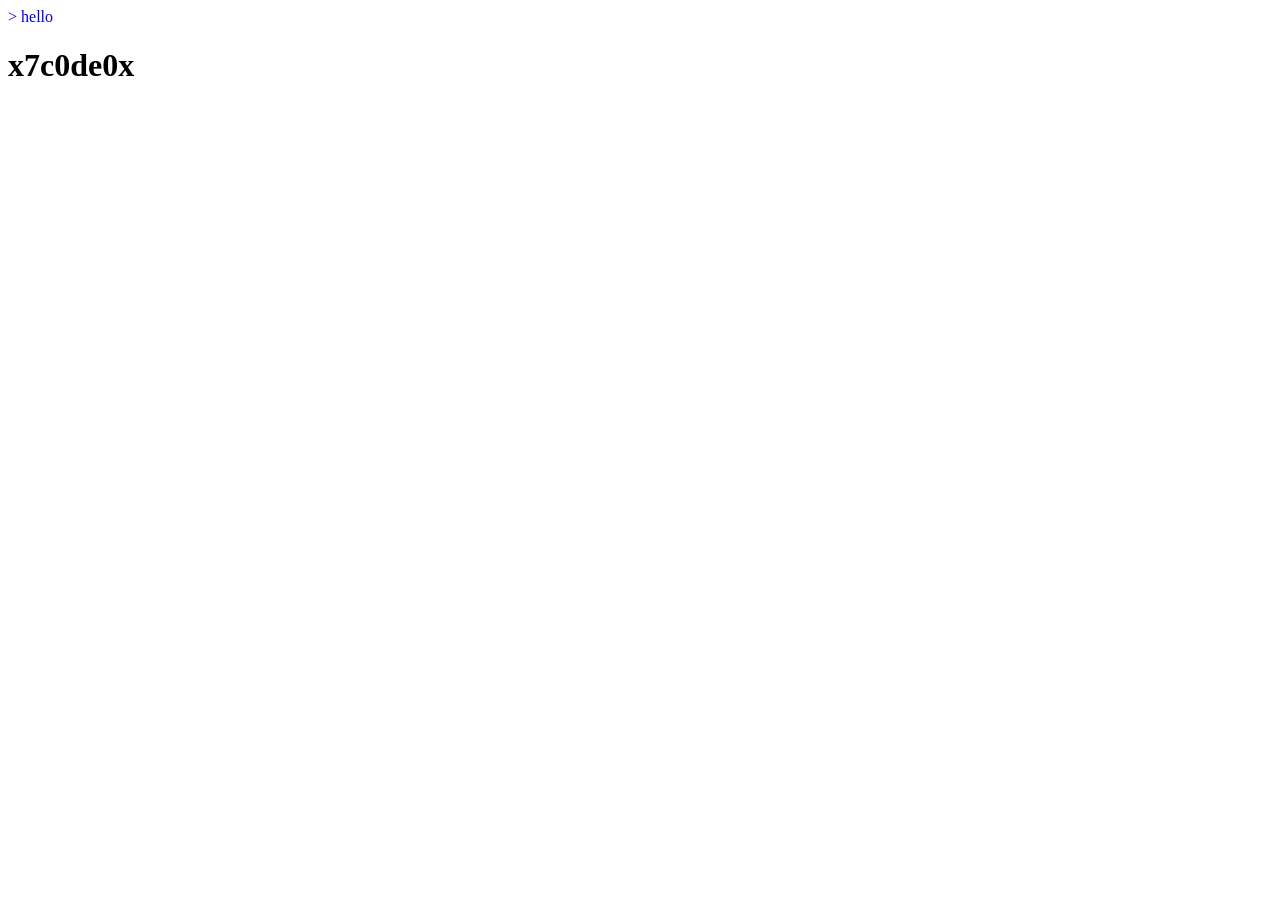
==== public/index.html @ ae6e0615 "Initial commit - Setup Hugo and Theme" ====
<!DOCTYPE html>
<html lang="en">
    <head>
	<meta name="generator" content="Hugo 0.162.1"><script src="/livereload.js?mindelay=10&amp;v=2&amp;port=1313&amp;path=livereload" data-no-instant defer></script>
        <meta charset="UTF-8">
<meta http-equiv="X-UA-Compatible" content="ie=edge">

<meta name="viewport" content="width=device-width, initial-scale=1, shrink-to-fit=no">
<meta name="author" content="">
<meta name="description" content="" />
<meta name="keywords" content="" />
<meta name="robots" content="noodp" />
<meta name="theme-color" content="orange" />
<link rel="canonical" href="http://localhost:1313/" />


    <title>
        
            x7c0de0x 
        
    </title>





  <link rel="stylesheet" href="/main.min.7289daf2e88ea2c7b253a51cc5794c7cc17e7aeb7295a19d978db764a5862f25.css" integrity="sha256-cona8uiOoseyU6UcxXlMfMF&#43;eutylaGdl423ZKWGLyU=" crossorigin="anonymous">





    <link rel="apple-touch-icon" sizes="180x180" href="/apple-touch-icon.png">
    <link rel="icon" type="image/png" sizes="32x32" href="/favicon-32x32.png">
    <link rel="icon" type="image/png" sizes="16x16" href="/favicon-16x16.png">
    <link rel="manifest" href="/site.webmanifest">
    <link rel="mask-icon" href="/safari-pinned-tab.svg" color="">
    <link rel="shortcut icon" href="/favicon.ico">
    <meta name="msapplication-TileColor" content="">



	<meta itemprop="name" content="x7c0de0x">

	<meta name="twitter:card" content="summary">
	<meta name="twitter:title" content="x7c0de0x">









<link rel="alternate" type="application/rss+xml" href="http://localhost:1313/index.xml" title="x7c0de0x" />









    </head>

    
    <body class="">

    
        <div class="container">
            <header class="header">
    <span class="header__inner">
        <a href="/" style="text-decoration: none;">
    <div class="logo">
        
            <span class="logo__mark">></span>
            <span class="logo__text ">
                hello</span>
            <span class="logo__cursor" style=
                  "
                   
                   ">
            </span>
        
    </div>
</a>


        <span class="header__right">
        </span>
    </span>
</header>


            
    <div class="content-center">
        <main>
            <div>
                

                <h1>x7c0de0x</h1>

                
            </div>
        </main>
    </div>


            
                <footer class="footer">
    
    
</footer>

            
        </div>

        



<script type="text/javascript" src="/bundle.min.08b680078a3cf9c69e3dd217a5aa52cfddd4a1d850f8cdff127fdd7421a71f8b2b474be69386f67819edace92273916e7230c9054f38107db9dc6730b3530ab5.js" integrity="sha512-CLaAB4o8&#43;caePdIXpapSz93UodhQ&#43;M3/En/ddCGnH4srR0vmk4b2eBntrOkic5FucjDJBU84EH253Gcws1MKtQ=="></script>




    </body>
</html>
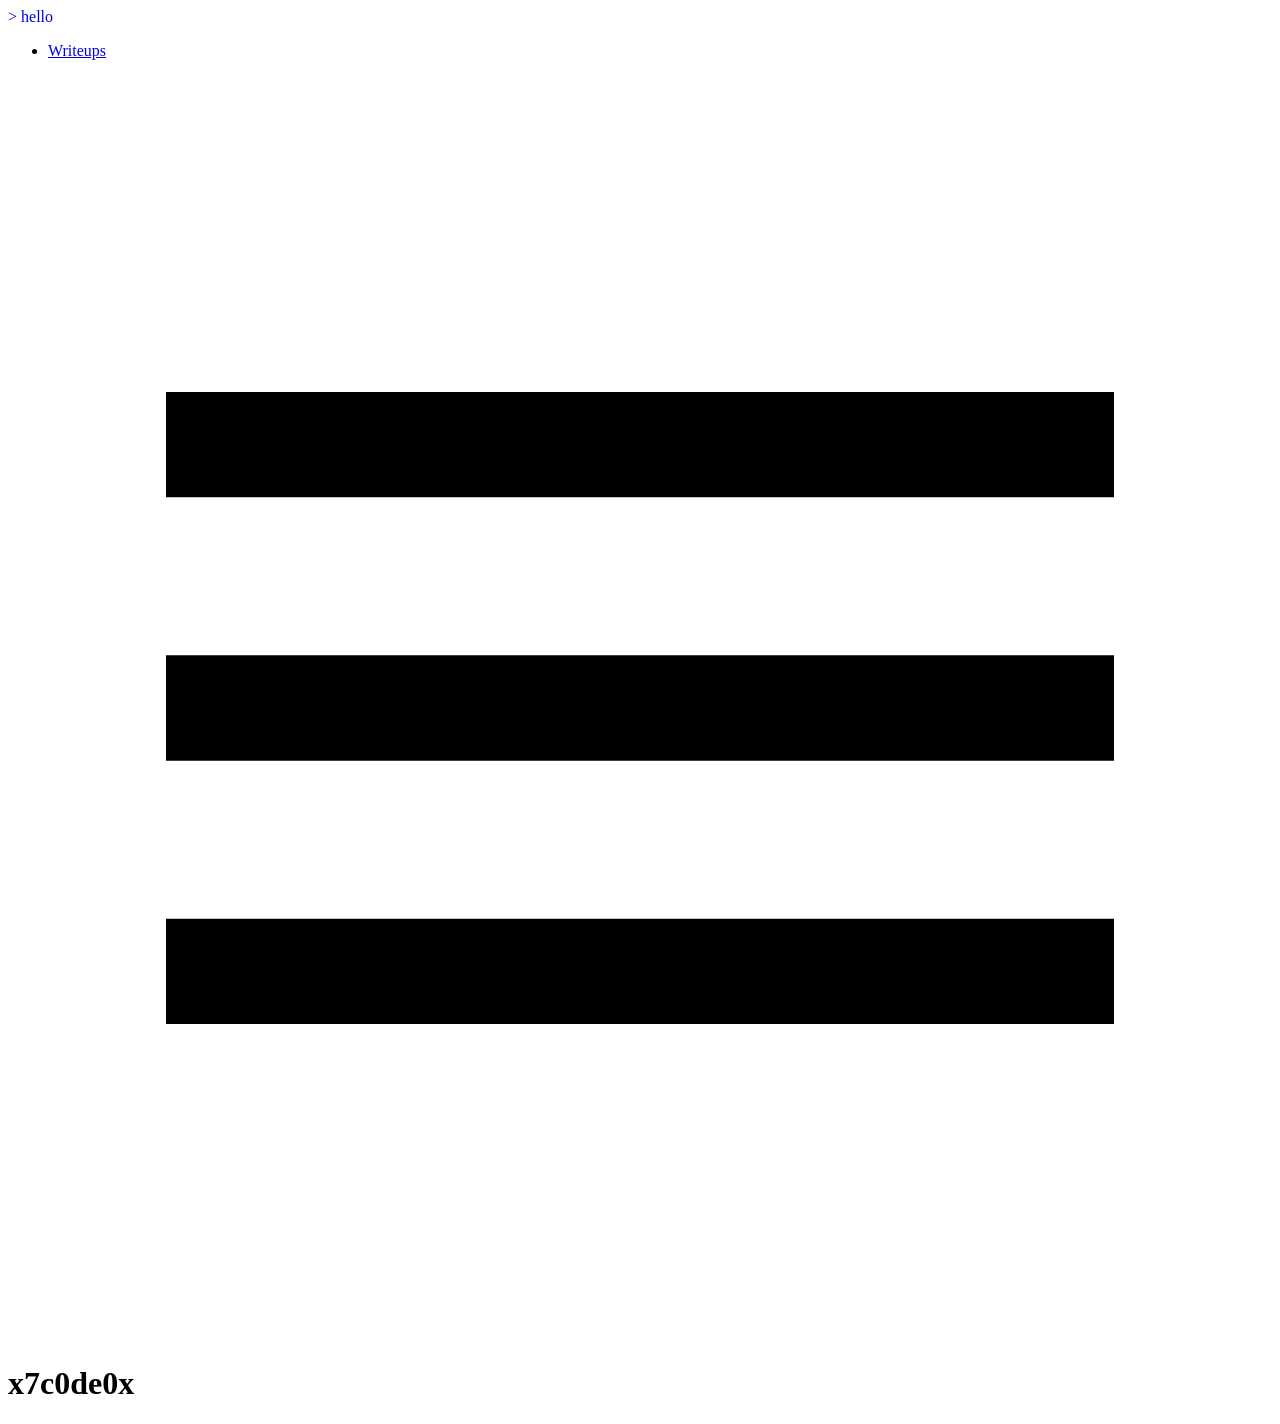
==== commit 938ae04b: "Remove anime background image and related CSS" ====
--- a/public/index.html
+++ b/public/index.html
@@ -10,7 +10,7 @@
 <meta name="description" content="" />
 <meta name="keywords" content="" />
 <meta name="robots" content="noodp" />
-<meta name="theme-color" content="orange" />
+<meta name="theme-color" content="#fe8019" />
 <link rel="canonical" href="http://localhost:1313/" />
 
 
@@ -29,6 +29,10 @@
 
 
 
+    
+        <link rel="stylesheet" type="text/css" href="/css/custom.css">
+    
+
 
     <link rel="apple-touch-icon" sizes="180x180" href="/apple-touch-icon.png">
     <link rel="icon" type="image/png" sizes="32x32" href="/favicon-32x32.png">
@@ -41,6 +45,8 @@
 
 
 	<meta itemprop="name" content="x7c0de0x">
+	<meta itemprop="datePublished" content="2026-09-19T19:33:17+03:00">
+	<meta itemprop="dateModified" content="2026-09-19T19:33:17+03:00">
 
 	<meta name="twitter:card" content="summary">
 	<meta name="twitter:title" content="x7c0de0x">
@@ -89,6 +95,20 @@
 
 
         <span class="header__right">
+                <nav class="menu">
+    <ul class="menu__inner">
+                <li><a href="/posts/">Writeups</a></li>
+            
+    </ul>
+</nav>
+
+
+                <span class="menu-trigger">
+                    <svg xmlns="http://www.w3.org/2000/svg" viewBox="0 0 24 24">
+                        <path d="M0 0h24v24H0z" fill="none"/>
+                        <path d="M3 18h18v-2H3v2zm0-5h18v-2H3v2zm0-7v2h18V6H3z"/>
+                    </svg>
+                </span>
         </span>
     </span>
 </header>
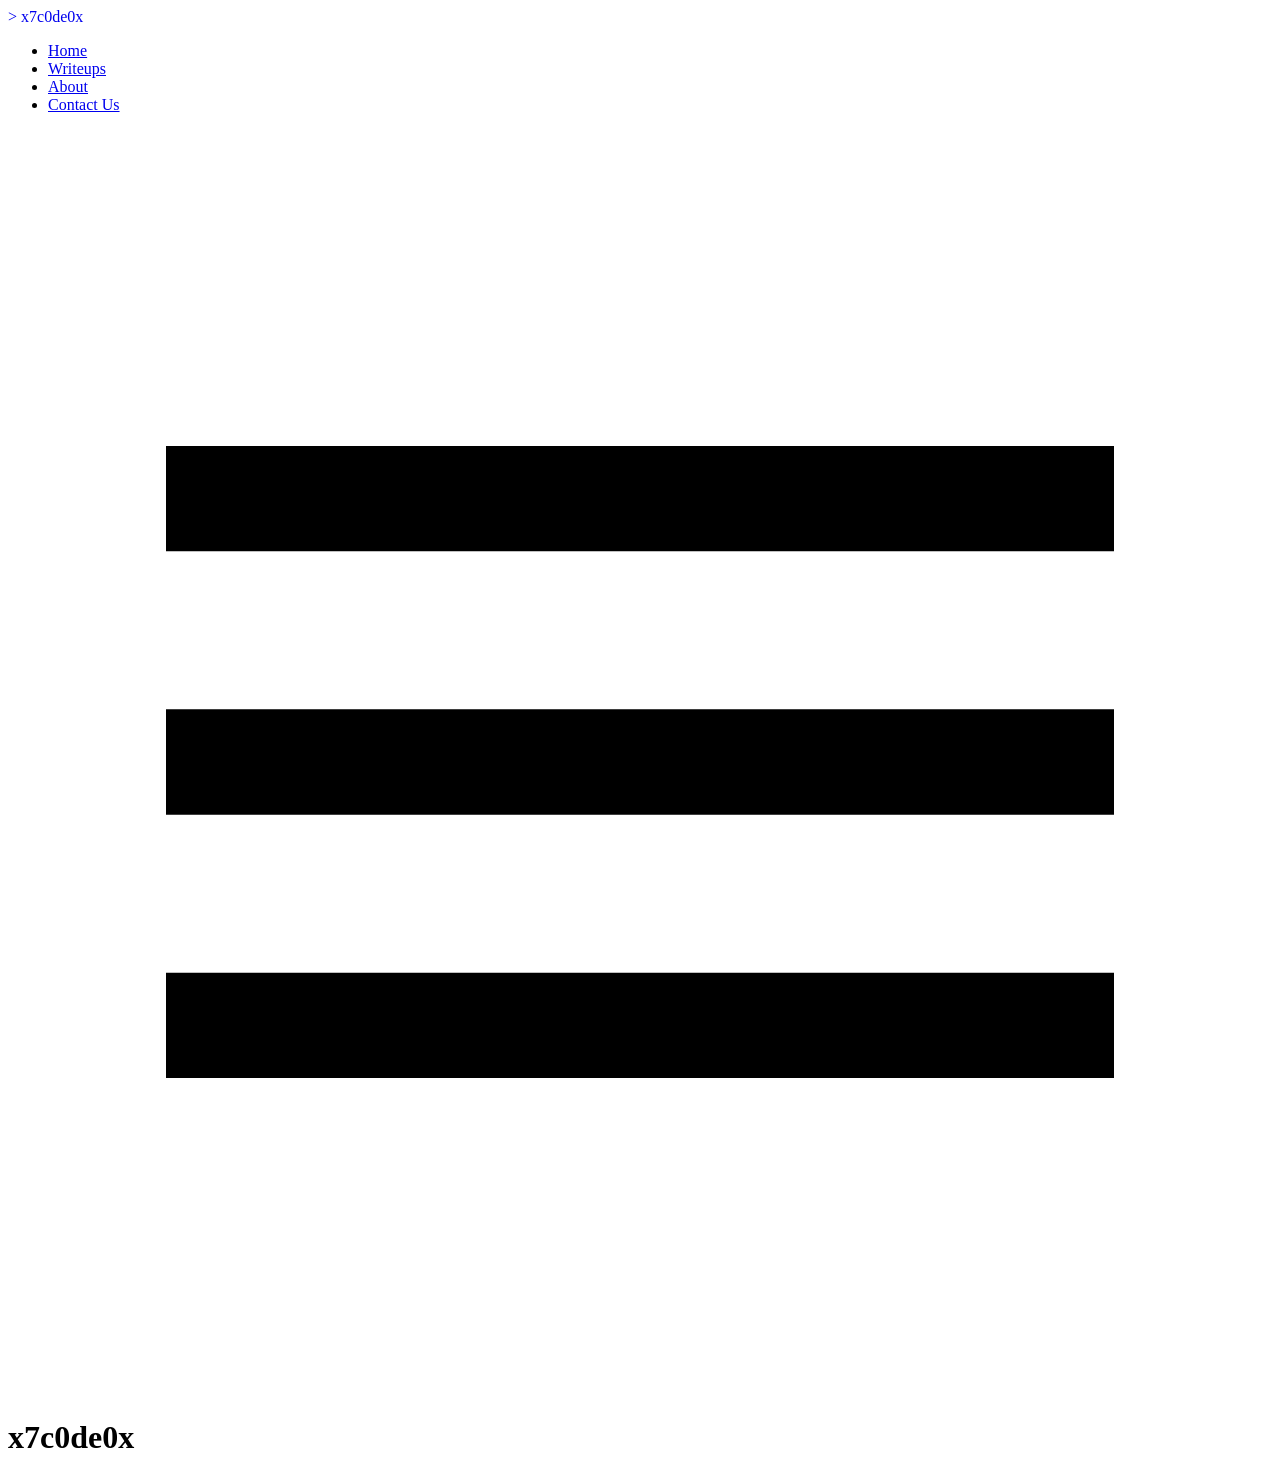
==== commit 66b0d44d: "Fix menu order by weight, set logo to x7c0de0x" ====
--- a/public/index.html
+++ b/public/index.html
@@ -45,8 +45,8 @@
 
 
 	<meta itemprop="name" content="x7c0de0x">
-	<meta itemprop="datePublished" content="2026-09-19T19:33:17+03:00">
-	<meta itemprop="dateModified" content="2026-09-19T19:33:17+03:00">
+	<meta itemprop="datePublished" content="2026-09-19T21:20:00+03:00">
+	<meta itemprop="dateModified" content="2026-09-19T21:20:00+03:00">
 
 	<meta name="twitter:card" content="summary">
 	<meta name="twitter:title" content="x7c0de0x">
@@ -81,12 +81,12 @@
         <a href="/" style="text-decoration: none;">
     <div class="logo">
         
-            <span class="logo__mark">></span>
+            <span class="logo__mark">&gt;</span>
             <span class="logo__text ">
-                hello</span>
+                x7c0de0x</span>
             <span class="logo__cursor" style=
                   "
-                   
+                   background-color:#fe8019;
                    ">
             </span>
         
@@ -97,7 +97,13 @@
         <span class="header__right">
                 <nav class="menu">
     <ul class="menu__inner">
+                <li><a href="/">Home</a></li>
+            
                 <li><a href="/posts/">Writeups</a></li>
+            
+                <li><a href="/about/">About</a></li>
+            
+                <li><a href="/contact/">Contact Us</a></li>
             
     </ul>
 </nav>
